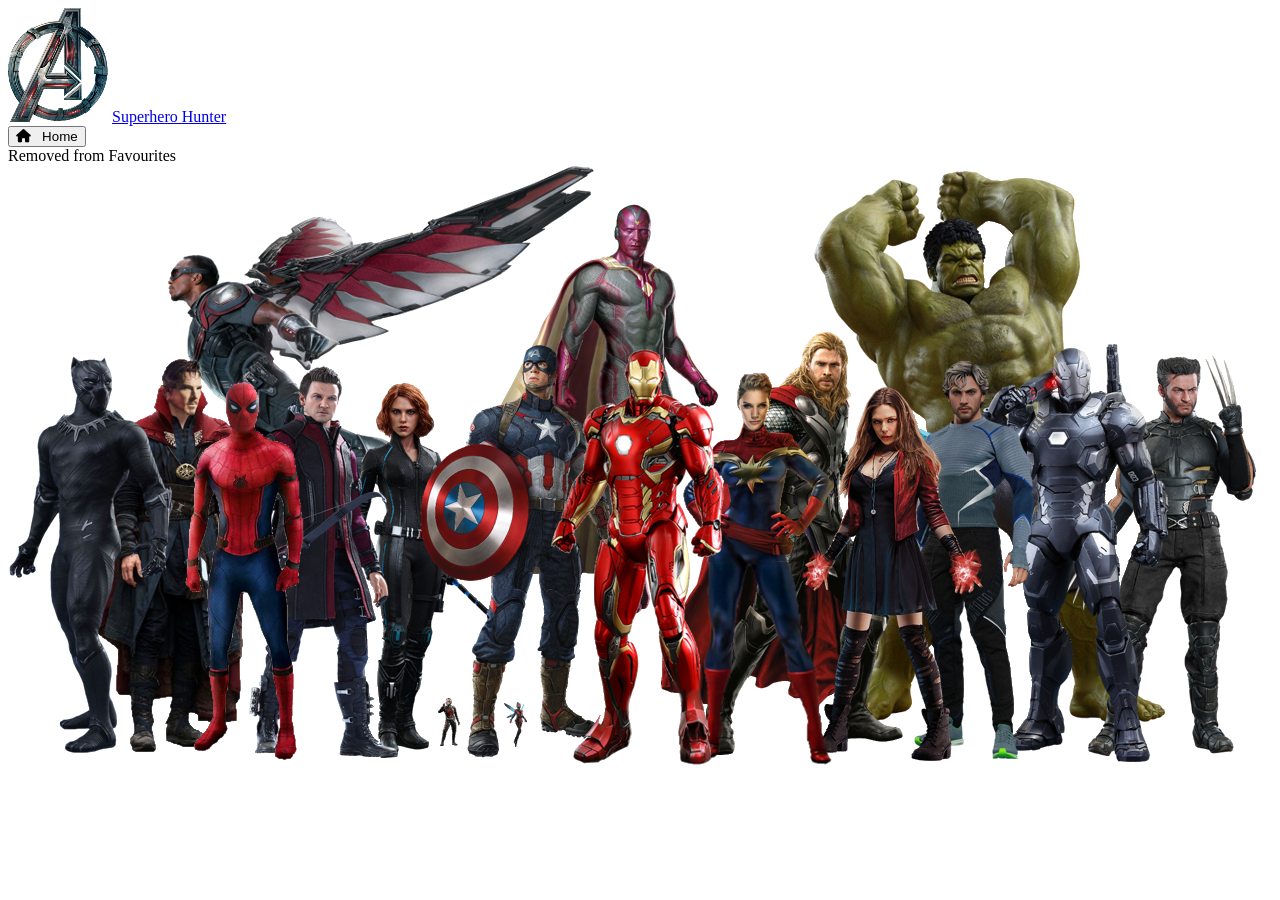
==== favorites.html @ 5a8811b6 "first commit" ====
<!DOCTYPE html>
<html lang="en" id="root" color-scheme="light">

<head>
     <meta charset="UTF-8">
     <meta http-equiv="X-UA-Compatible" content="IE=edge">
     <meta name="viewport" content="width=device-width, initial-scale=1.0">
     <link rel="shortcut icon" href="./images/icon.png" type="image/x-icon">
     <title>Superhero Hunter</title>

     <!-- Google fonts -->
     <link rel="preconnect" href="https://fonts.googleapis.com">
     <link rel="preconnect" href="https://fonts.gstatic.com" crossorigin>
     <link href="https://fonts.googleapis.com/css2?family=Kanit:ital,wght@0,200;0,300;0,600;0,900;1,100;1,200;1,300;1,800&display=swap"
          rel="stylesheet">

     <!-- fontawesome -->
     <link rel="stylesheet" href="https://cdnjs.cloudflare.com/ajax/libs/font-awesome/6.2.0/css/all.min.css"
          integrity="sha512-xh6O/CkQoPOWDdYTDqeRdPCVd1SpvCA9XXcUnZS2FmJNp1coAFzvtCN9BmamE+4aHK8yyUHUSCcJHgXloTyT2A=="
          crossorigin="anonymous" referrerpolicy="no-referrer" />

     <!-- Custom Stylesheet -->
     <link rel="stylesheet" href="./css/styles.css">
     <link rel="stylesheet" href="./css/favorites.css">
</head>

<body>

     <!-- Navbar -->
     <nav class="flex-row navbar">
          <!-- Site Icon and Name -->
          <div class="flex-row navbar-brand">
               <img class="logo" src="./images/avengers.png" alt="">
               <a href="./index.html">
                    <span>Superhero Hunter</span>
               </a>
          </div>
          <!-- Theme Button and Favourites Button -->
          <div class="flex-row favAndTheme-btn">
               <a class="flex-row link-to-different-page" href="./index.html">
                    <button class="btn fav-btn"> <i class="fa-solid fa-house"></i> &nbsp; Home</button>
               </a>
          </div>
     </nav>

     <div class="favourite-characters">
          <div class="flex-row cards-container" id="container">
               <!-- Structure of the data that is added using DOM manipulation -->
               <!-- <div class="flex-col card">
                    <img src="${character.squareImage}" alt="">
                    <span class="name">${character.name}</span>
                    <span class="id">Id : ${character.id}</span>
                    <span class="comics">Comics : ${character.comics}</span>
                    <span class="series">Series : ${character.series}</span>
                    <span class="stories">Stories : ${character.stories}</span>
                    <a class="character-info" href="./more-info.html">
                         <button class="btn"><i class="fa-solid fa-circle-info"></i> &nbsp; More Info</button>
                    </a>
                    <div style="display:none;">
                         <span>${character.id}</span>
                         <span>${character.name}</span>
                         <span>${character.comics}</span>
                         <span>${character.series}</span>
                         <span>${character.stories}</span>
                         <span>${character.description}</span>
                         <span>${character.landscapeImage}</span>
                         <span>${character.portraitImage}</span>
                         <span>${character.squareImage}</span>
                    </div>
                    <button class="btn remove-btn"><i class="fa-solid fa-heart-circle-minus"></i> &nbsp; Remove from Favourites</button>
               </div> -->
          </div>
     </div>

     <span data-visiblity="hide" class="remove-toast">Removed from Favourites</span>

     <!-- Background image -->
     <img class="bg-img" src="./images/kindpng_20889.png" alt="">

     <!-- <img id="delete-all-img" src="./images/giphy.gif" alt="" srcset=""> -->

     <script src="./js/favorites.js"></script>

</body>

</html>
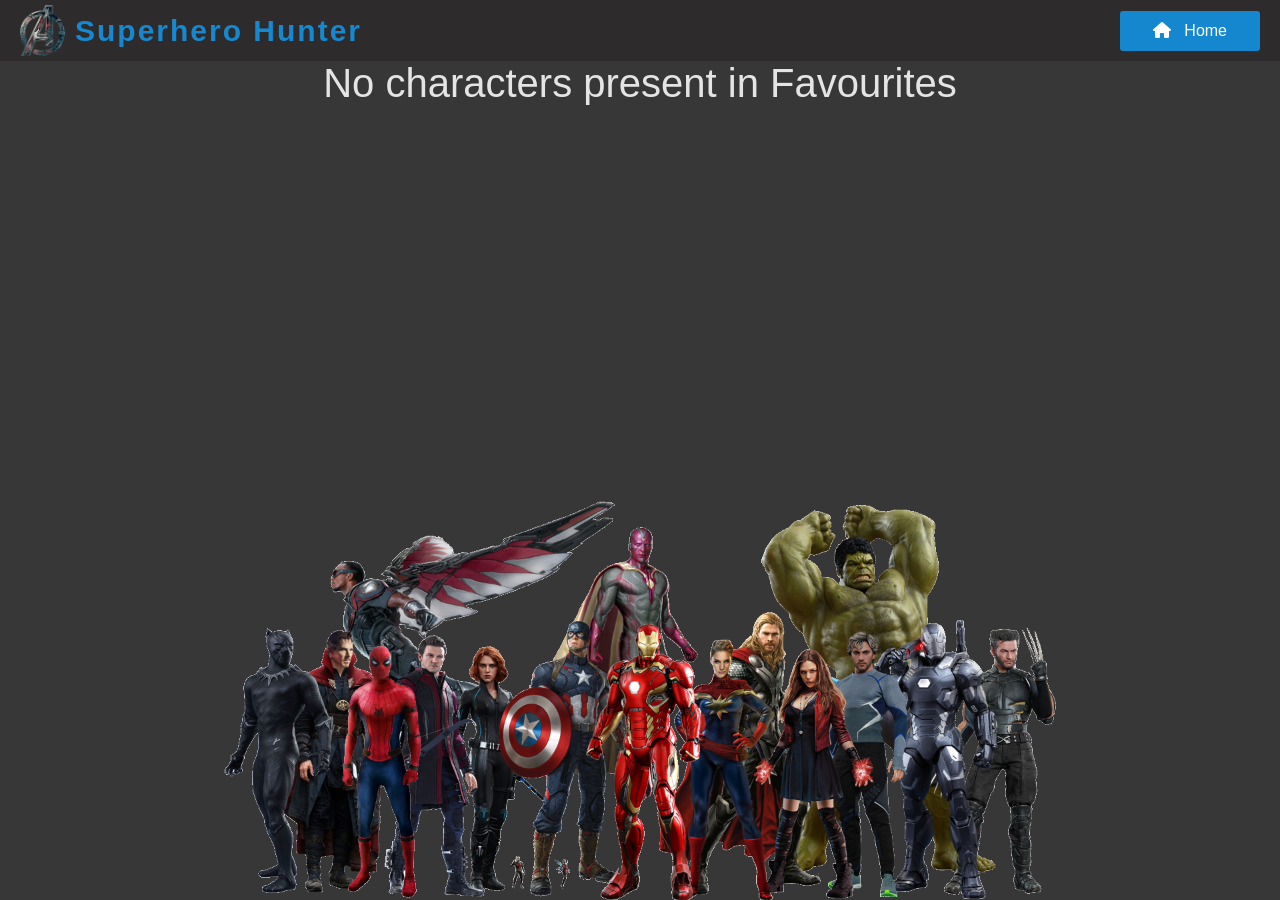
==== commit 85493b48: "renamed the directory" ====
--- a/favorites.html
+++ b/favorites.html
@@ -20,8 +20,8 @@
           crossorigin="anonymous" referrerpolicy="no-referrer" />
 
      <!-- Custom Stylesheet -->
-     <link rel="stylesheet" href="./css/styles.css">
-     <link rel="stylesheet" href="./css/favorites.css">
+     <link rel="stylesheet" href="./CSS/styles.css">
+     <link rel="stylesheet" href="./CSS/favorites.css">
 </head>
 
 <body>
@@ -79,7 +79,7 @@
 
      <!-- <img id="delete-all-img" src="./images/giphy.gif" alt="" srcset=""> -->
 
-     <script src="./js/favorites.js"></script>
+     <script src="./JS/favorites.js"></script>
 
 </body>
 
--- a/CSS/styles.css
+++ b/CSS/styles.css
@@ -0,0 +1,306 @@
+* {
+     margin: 0;
+     padding: 0;
+     box-sizing: border-box;
+}
+
+:root{
+     --background-color: rgba(0, 0, 0, 0.786);
+     --navbar-background-color: #2d2b2bec;
+     --navbar-color: #1390deeb;
+     --searchBar-box-shadow: #484a4c;
+     --text-color: #e4e4e4;
+}
+
+body {
+     background-color: var(--background-color);
+     /* font-family: 'Kanit', sans-serif; */
+     font-family: Verdana, Geneva, Tahoma, sans-serif;
+     align-items: center;
+     height: 100vh;
+     width: 100vw;
+}
+
+.flex-row {
+     display: flex;
+     flex-direction: row;
+}
+
+.flex-col {
+     display: flex;
+     flex-direction: column;
+}
+
+/*--------------------------------------------------------- Navbar ------------------------------------------------- */
+
+/* Left Side */
+.navbar {
+     justify-content: space-between;
+     align-items: center;
+     width: 100%;
+     background-color: var(--navbar-background-color);
+     font-weight: 600;
+     letter-spacing: 2px;
+     font-size: 30px;
+     padding: 0 20px;
+}
+
+.navbar-brand {
+     align-items: center;
+     gap: 10px;
+}
+
+.navbar-brand a{
+     text-decoration: none;
+     color: var(--navbar-color);
+}
+
+/* Right Side */
+.logo {
+     width: 2%;
+     min-width: 45px;
+     margin-top: 5px;
+     margin-bottom: 5px;
+}
+
+.favAndTheme-btn {
+     align-items: center;
+     gap: 10px;
+}
+
+.link-to-different-page{
+     justify-content: center;
+     text-decoration: none;
+}
+
+.btn {
+     border: none;
+     outline: none;
+     padding: 10px;
+     background-color: var(--navbar-color);
+     border-radius: 3px;
+     color: #fff;
+     height: 40px;
+     font-size: 16px;
+}
+
+.fav-btn {
+     font-size: 16px;
+     width: 140px;
+}
+
+.fav-icon {
+     color: 1fff;
+}
+
+.bg-right-side-img {
+     position: fixed;
+     right: 0;
+     bottom: 0;
+     height: 90%;
+     filter: blur(2px);
+}
+
+/*---------------------------------------------------- Search Bar and Results---------------------------------------- */
+
+.search-bar-container {
+     display: flex;
+     align-items: center;
+     justify-content: center;
+     height: 50px;
+}
+
+.search-icon-container {
+     background: var(--navbar-background-color);
+     box-shadow: 0px 0px 7px 0px var(--searchBar-box-shadow);
+     color: #fff;
+     height: 50px;
+     width: 50px;
+     display: flex;
+     align-items: center;
+     justify-content: center;
+     font-size: 20px;
+     margin-top: 5px;
+     margin-bottom: 5px;
+     border-radius: 10px 0 0 10px;
+}
+
+.searchBar-items {
+     min-width: 40%;
+}
+
+#search-bar {
+     background: var(--navbar-background-color);
+     color: #fff;
+     min-width: 550px;
+     height: 50px;
+     font-size: 20px;
+     border: none;
+     box-shadow: 0px 0px 7px 0px var(--searchBar-box-shadow);
+     border-radius: 0 10px 10px 0;
+     outline: none;
+     padding: 10px;
+     letter-spacing: 2px;
+     margin-top: 5px;
+     margin-bottom: 5px;
+     z-index: 1;
+}
+
+input::placeholder {
+     color: #fff;
+     font-size: 20px;
+}
+
+.img-info {
+     gap: 10px;
+}
+
+.img-info img {
+     width: 80px;
+     height: auto;
+     box-sizing: border-box;
+     margin-left: 0px;
+     
+}
+
+
+
+#search-results {
+     min-width: 435px;
+     /* height: 500px; */
+     margin-top: 30px;
+     list-style: none;
+     z-index: 2;
+     backdrop-filter: blur(4px);
+     /* overflow-y: scroll; */
+
+}
+
+#search-results li {
+     background: rgba(54, 171, 169, 0.468);
+     height: 100px;
+     color: white;
+     width: 100%;
+     margin: 10px;
+     border-radius: 5px 30px 30px 5px;
+     border: none;
+     overflow: hidden;
+}
+
+#search-results li .hero-name {
+     transition: all 0.5s ease;
+}
+
+#search-results li:hover .hero-name {
+     color: red;
+}
+
+.single-search-result {
+     padding: 0 5px;
+     justify-content: space-between;
+     align-items: center;
+     gap: 10px;
+     border: 1px solid black;
+     width: inherit;
+}
+
+.character-info {
+     text-decoration: none;
+     color: white;
+}
+
+.hero-info {
+     display: flex;
+     align-items: center;
+}
+
+.hero-name {
+     font-size: 26px;
+}
+
+.buttons {
+     gap: 5px;
+     padding: 0 10px;
+}
+
+/*------------------------------------------------------ Background Image ------------------------------------------- */
+.bg-img {
+     width: 65%;
+     min-width: 600px;
+     /* height: auto; */
+     position: fixed;
+     bottom: -1px;
+     left: 0;
+     right: 0;
+     margin: auto;
+}
+
+/* ----------------------------------------------Toast for notification--------------------------------------------------*/
+.fav-toast,
+.remove-toast {
+     position: absolute;
+     bottom: 100px;
+     font-size: 24px;
+     width: 350px;
+     color: white;
+     letter-spacing: 1px;
+     padding: 10px 20px;
+     z-index: 2;
+     text-align: center;
+     left: 0;
+     right: 0;
+     margin: auto;
+     border-radius: 5px;
+}
+
+.fav-toast[data-visiblity="show"],
+.remove-toast[data-visiblity="show"] {
+     display: block;
+}
+
+.fav-toast[data-visiblity="hide"],
+.remove-toast[data-visiblity="hide"] {
+     display: none;
+}
+
+.fav-toast {
+     background-color: #20B130;
+     box-shadow: 0px 0px 3px 3px white;
+}
+
+.remove-toast {
+     background-color: hsl(40, 100%, 61%);
+     box-shadow: 0px 0px 3px 3px white;
+}
+
+
+/* ------------------------------------------------Media Queries for different screen sizes ----------------------------- */
+
+@media screen and (max-width: 576px) {
+
+     #search-bar {
+          min-width: 200px;
+     }
+
+     .navbar {
+          flex-direction: column;
+          gap: 10px;
+          padding: 10px 0;
+          /* height: 30%; */
+     }
+
+     .navbar-brand {
+          display: flex;
+          flex-direction: column;
+
+     }
+
+     .navbar-brand span {
+          margin-top: -35px;
+     }
+
+     .logo {
+          width: 25%;
+          min-width: 45px;
+     }
+}
--- a/CSS/favorites.css
+++ b/CSS/favorites.css
@@ -0,0 +1,56 @@
+body{
+     overflow-x: hidden;
+}
+
+.cards-container{
+     justify-content: space-evenly;
+     /* height: 100%; */
+     flex-wrap: wrap;
+     overflow: hidden;
+}
+.character-info .btn{ 
+     width: 100%;
+}
+
+.card{
+     background-color:rgba(54, 171, 169, 0.468);
+     height: 484px;
+     width: 250px;
+     margin: 40px 25px;
+     text-align: center;
+     color:bisque;
+     border: none;
+     border-radius: 10px;
+     gap: 5px;
+     z-index: 2;
+     backdrop-filter: blur(1.5px);
+     border-radius: 30px 5px;
+}
+
+.card img{
+     border-radius: 10px 10px 0 0;
+}
+
+.name{
+     font-size: 20px;
+     /* font-weight: bold; */
+}
+
+.remove-btn{
+     border-radius: 0 0 10px 10px;
+}
+
+.no-characters{
+     font-size: 40px;
+     color: var(--text-color);
+}
+
+/* #delete-all{
+     position: absolute;
+     bottom: 0;
+     left: 0;
+     right: 0;
+     margin: auto;
+     z-index: 5;
+     width: 60%;
+} */
